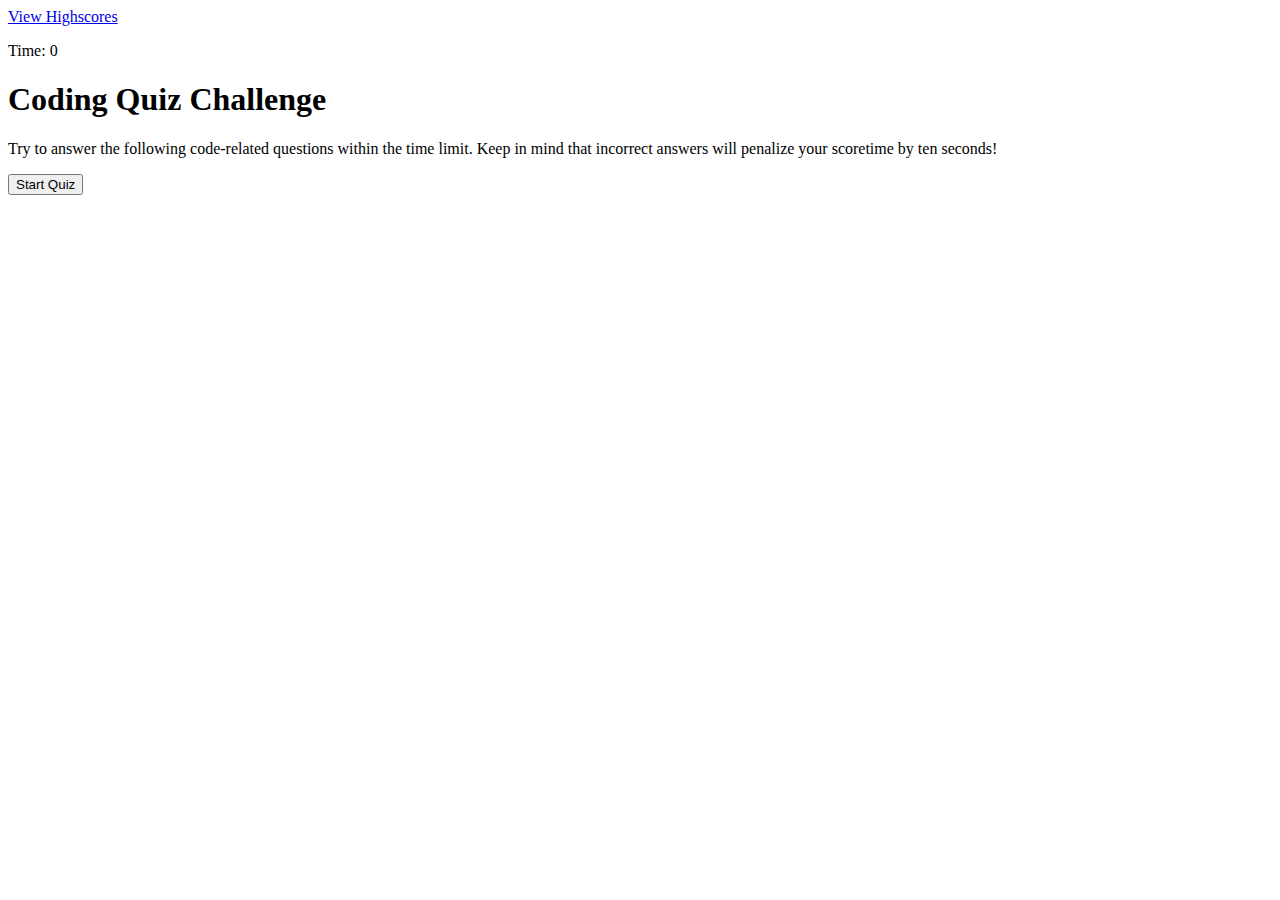
==== index.html @ f419fa93 "Added index file" ====
<!DOCTYPE html>
<html lang="en">


<head>
    <meta charset="UTF-8" />
    <title>Code Quiz</title>
    <link rel="stylesheet" type="text/css" href="./assets/css/style.css">
</head>


<body>
    <header>
        <a href="#view-highscores">View Highscores</a>
        <p>Time: 0</p>
    </header>

    <div class="opening-page">
        <h1>Coding Quiz Challenge</h1>
        <p>Try to answer the following code-related questions within the time limit. Keep in mind that incorrect answers will penalize your scoretime by ten seconds!</p>
        <button onclick="window.location.href='./first-question.html'" id="start-btn" class="btn btn-start">Start Quiz</button>
    </div>

    <script src="https://code.jquery.com/jquery-3.5.1.min.js"></script>
    <script type="text/javascript" src="./assets/js/script.js"></script>
</body>


</html>
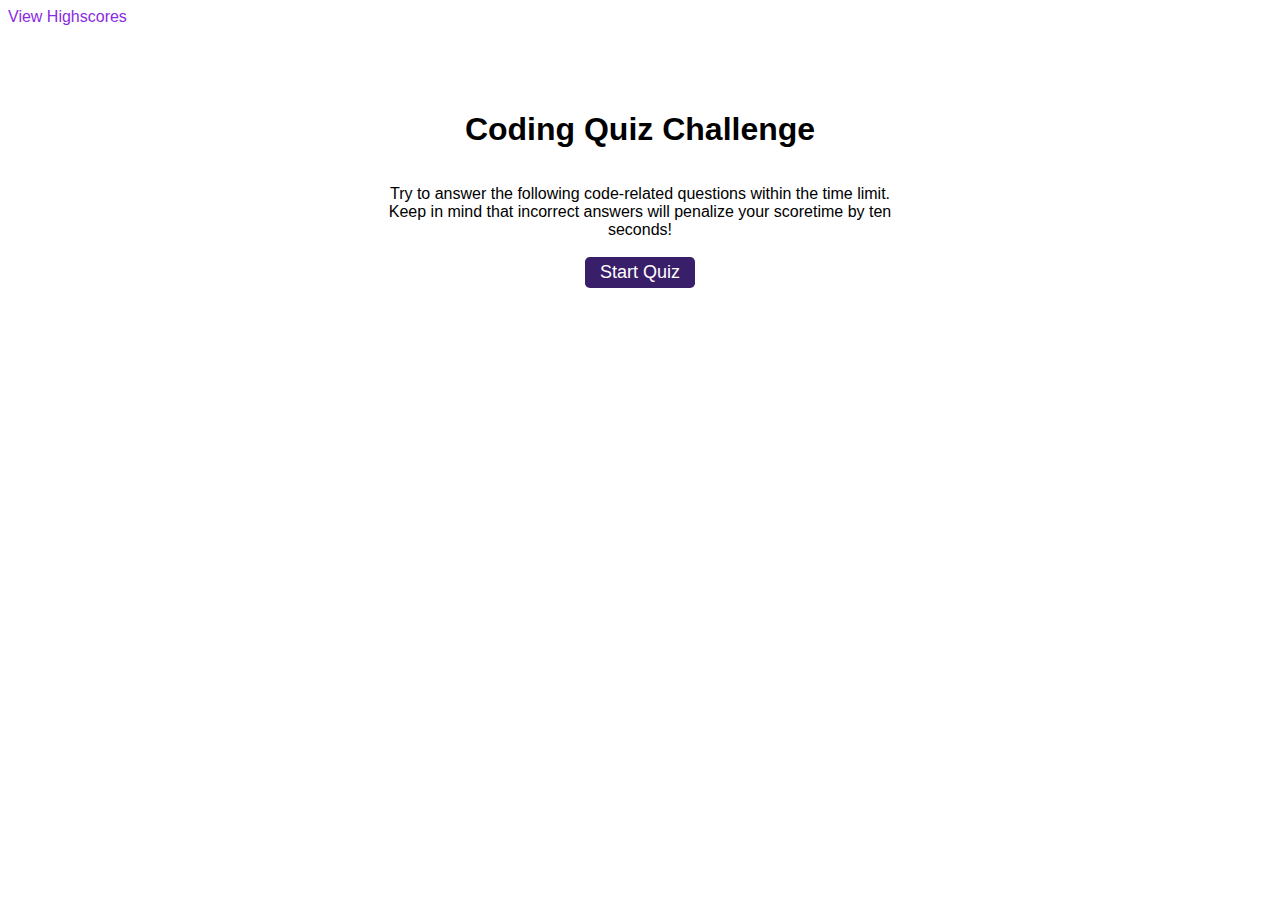
==== commit 0e927f55: "Changed location of links" ====
--- a/index.html
+++ b/index.html
@@ -1,29 +1,27 @@
 <!DOCTYPE html>
 <html lang="en">
 
-
 <head>
     <meta charset="UTF-8" />
-    <title>Code Quiz</title>
-    <link rel="stylesheet" type="text/css" href="./assets/css/style.css">
+    <title>Quick Code Quiz</title>
+    <link rel="stylesheet" type="text/css" href="./assets/CSS/style.css">
 </head>
-
 
 <body>
     <header>
-        <a href="#view-highscores">View Highscores</a>
-        <p>Time: 0</p>
+        <a href="./quiz.html">View Highscores</a>
+        <a id="time" class="timer"></a>
+        <link rel="stylesheet" type="text/css" href="./assets/css/style.css">
     </header>
 
     <div class="opening-page">
         <h1>Coding Quiz Challenge</h1>
         <p>Try to answer the following code-related questions within the time limit. Keep in mind that incorrect answers will penalize your scoretime by ten seconds!</p>
-        <button onclick="window.location.href='./first-question.html'" id="start-btn" class="btn btn-start">Start Quiz</button>
+        <button onclick= "location.href = './quiz.html'" class="btn btn-start">Start Quiz</button>
     </div>
 
     <script src="https://code.jquery.com/jquery-3.5.1.min.js"></script>
-    <script type="text/javascript" src="./assets/js/script.js"></script>
+    <script src="./assets/js/script.js"></script>
 </body>
 
-
-</html>+</html>
--- a/assets/CSS/style.css
+++ b/assets/CSS/style.css
@@ -0,0 +1,108 @@
+* {
+    font-family: Arial, Helvetica, sans-serif;
+}
+
+header {
+    display: inline;
+}
+
+a {
+    color: blueviolet;
+    text-decoration: none;
+}
+
+#time {
+    color:black;
+    margin-left: 1070px;
+}
+
+.btn {
+    color: white;
+    font-size: large;
+    background-color: rgb(57, 31, 105);
+    cursor: pointer;
+    border-radius: 0.3rem;
+    border: transparent;
+    text-align: left;
+    margin-top: 2px;
+    margin-bottom: 2px;
+    padding: 5px 15px;
+    outline: none;
+    
+}
+
+.btn:hover {
+    background-color: rgb(174, 94, 248);
+}
+
+.opening-page {
+    display: flex;
+    align-items: center;
+    flex-direction: column;
+    text-align: center;
+    margin-top: 5%;
+    margin-left: 30%;
+    margin-right: 30%;
+}
+
+.questions {
+    display: flex;
+    align-items: flex-start;
+    flex-direction: column;
+    font-size: 25px;
+    font-weight: bold;
+    margin-top: 4%;
+    margin-left: 30%;
+    margin-right: 30%;
+}
+
+#Q2,
+#Q3,
+#Q4,
+#Q5 {
+    display: none;
+}
+
+.answer-btn {
+    text-align: left;
+    margin-top: 2px;
+    margin-bottom: 2px;
+    padding-right: 30%;
+}
+
+.ans-result {
+    border-radius: 0.3rem;
+    border: transparent;
+}
+
+.all-done,
+.score-page {
+    margin-top: 10%;
+    margin-left: 35%;
+    margin-right: 35%;
+    display: none;
+}
+
+#newScore {
+    background-color: rgb(208, 172, 240);
+    width: 400px;
+}
+
+#go-back-btn,
+#clear-btn {
+    color: white;
+    font-size: large;
+    background-color: rgb(57, 31, 105);
+    margin-right: 3%;
+    display: inline;
+}
+
+#correct,
+#wrong {
+    color: gray;
+    font-style: italic;
+    border-top: 1px solid gray;
+    margin-top: 10px;
+    margin-left: 30%;
+    display: none;
+}
